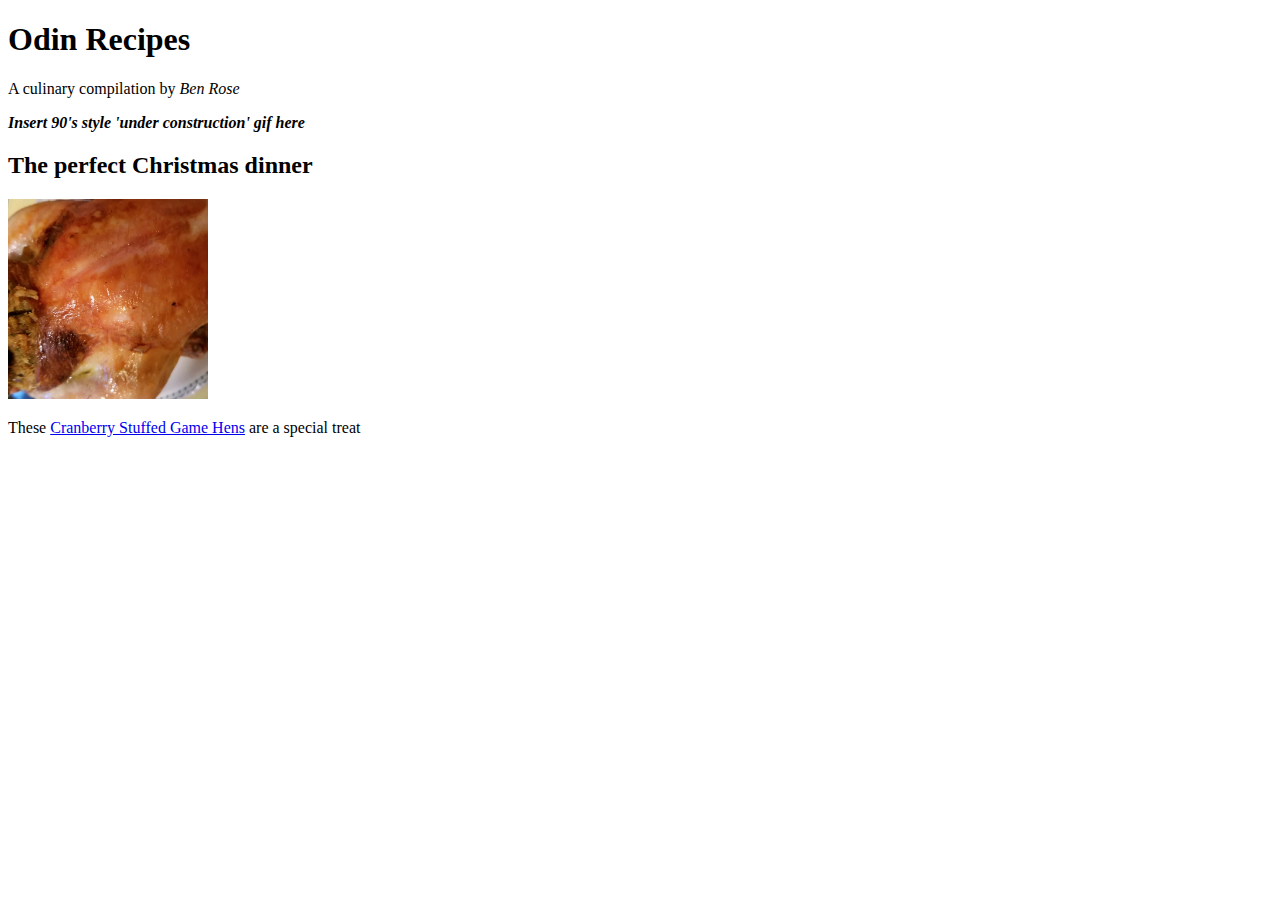
==== index.html @ d8c7cb56 "Initial commit" ====
<!DOCTYPE html>
<html lang="en">
<head>
    <meta charset="UTF-8">
    <meta http-equiv="X-UA-Compatible" content="IE=edge">
    <meta name="viewport" content="width=device-width, initial-scale=1.0">
    <title>Odin Recipes</title>
</head>
<body>
    <h1>Odin Recipes</h1>
    <p>A culinary compilation by <em>Ben Rose</em></p>
    <p></p>
    <p><b><em>Insert 90's style 'under construction' gif here</em></b></p>
    <h2>The perfect Christmas dinner</h2>
    <img src=images/csgh1.jpg alt="A delicious treat" width="200">
    <p>These <a href="recipes/csgh.html">Cranberry Stuffed Game Hens</a> are a special treat </p>
    </body>
</html>
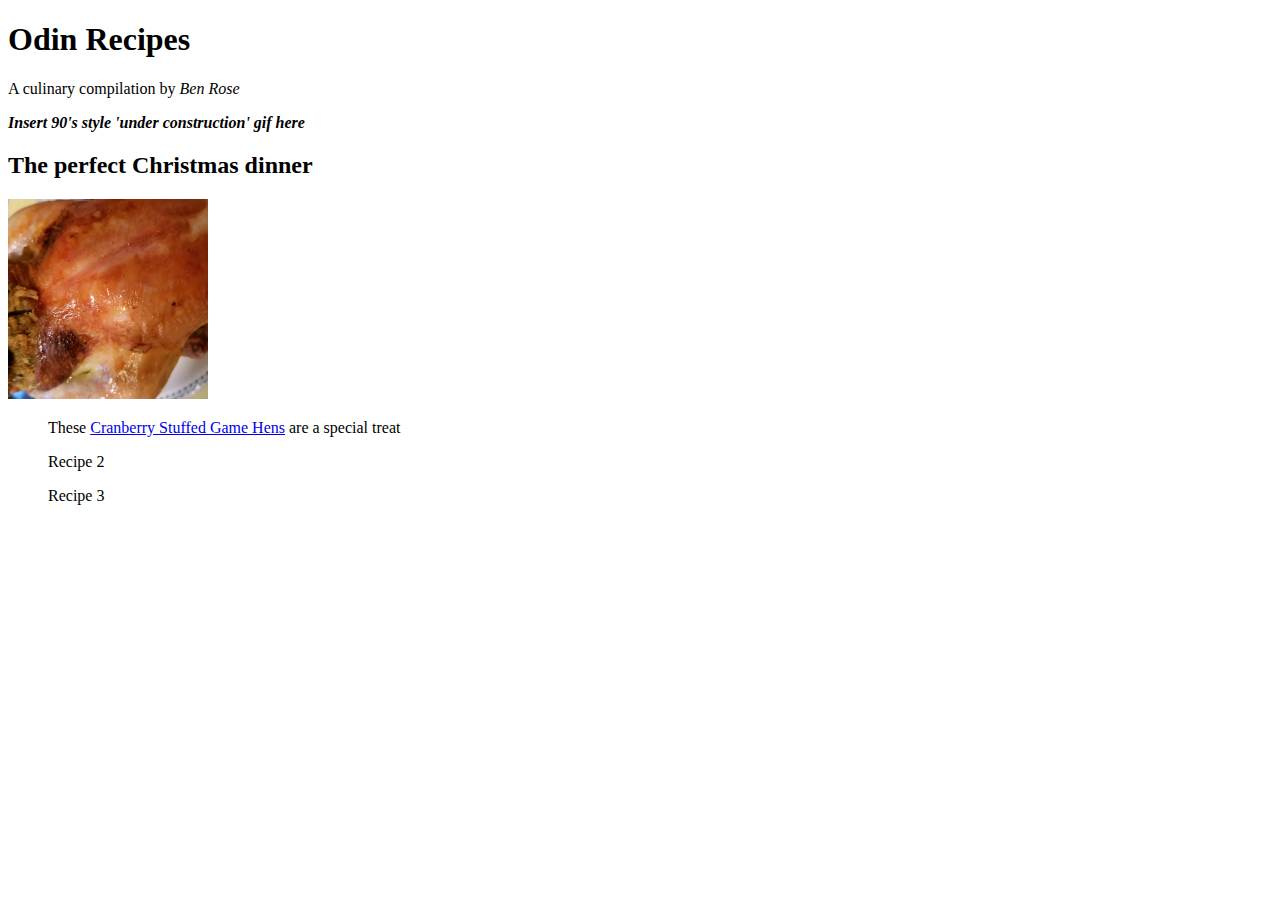
==== commit 6cca823e: "second commit" ====
--- a/index.html
+++ b/index.html
@@ -13,6 +13,10 @@
     <p><b><em>Insert 90's style 'under construction' gif here</em></b></p>
     <h2>The perfect Christmas dinner</h2>
     <img src=images/csgh1.jpg alt="A delicious treat" width="200">
+    <ul>
     <p>These <a href="recipes/csgh.html">Cranberry Stuffed Game Hens</a> are a special treat </p>
+    <p>Recipe 2</p>
+    <p>Recipe 3</p>
+    </ul>
     </body>
 </html>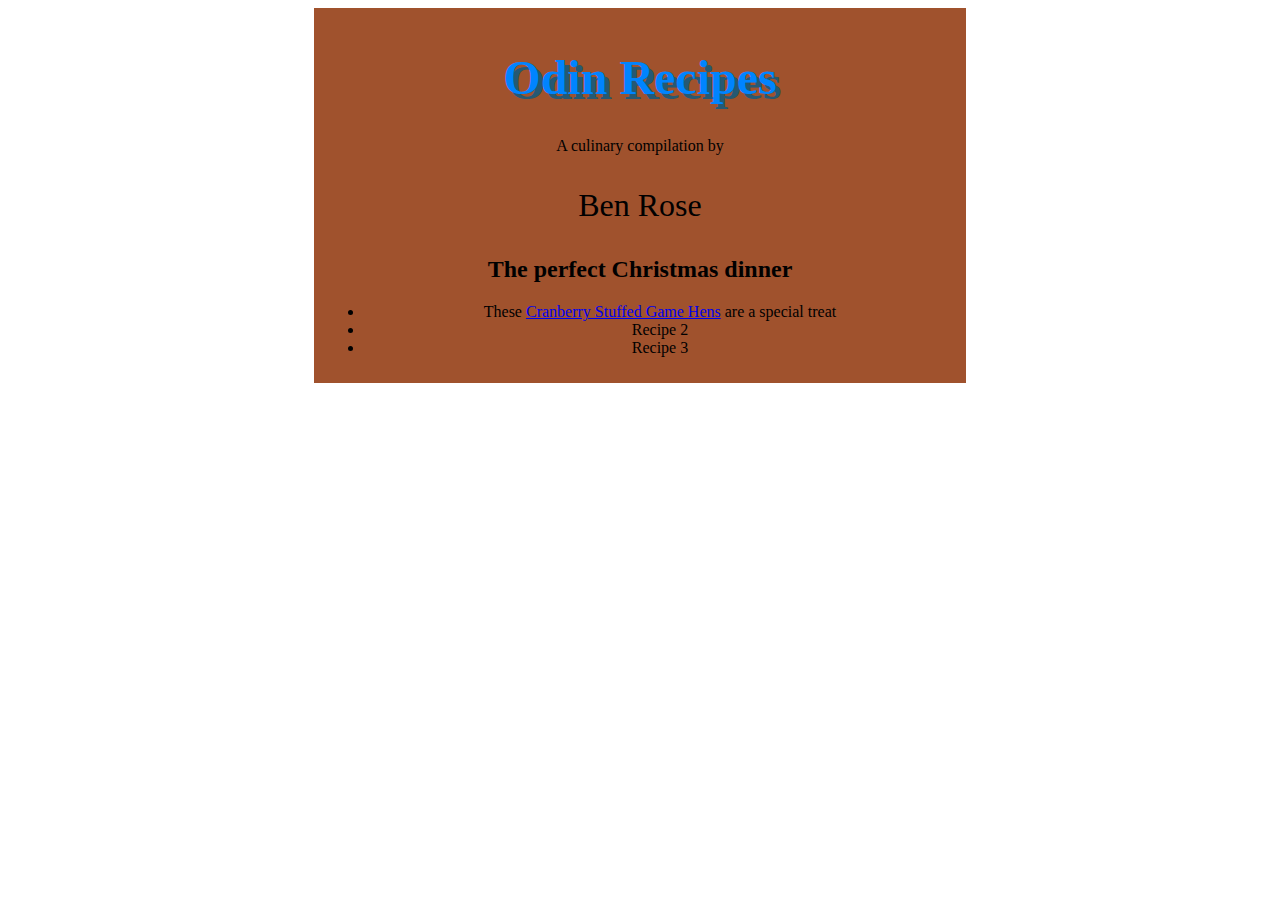
==== commit be452e9d: "CSS Add" ====
--- a/index.html
+++ b/index.html
@@ -4,19 +4,21 @@
     <meta charset="UTF-8">
     <meta http-equiv="X-UA-Compatible" content="IE=edge">
     <meta name="viewport" content="width=device-width, initial-scale=1.0">
+    <link rel="stylesheet" href="styles.css">
     <title>Odin Recipes</title>
 </head>
 <body>
-    <h1>Odin Recipes</h1>
-    <p>A culinary compilation by <em>Ben Rose</em></p>
-    <p></p>
-    <p><b><em>Insert 90's style 'under construction' gif here</em></b></p>
-    <h2>The perfect Christmas dinner</h2>
-    <img src=images/csgh1.jpg alt="A delicious treat" width="200">
-    <ul>
-    <p>These <a href="recipes/csgh.html">Cranberry Stuffed Game Hens</a> are a special treat </p>
-    <p>Recipe 2</p>
-    <p>Recipe 3</p>
-    </ul>
+    <div class="center bookeffect">
+        <h1 class="title">Odin Recipes</h1>
+    
+        <p>A culinary compilation by</p> <p class="authorname">Ben Rose</p>
+        <p></p>
+        <h2>The perfect Christmas dinner</h2>
+        <ul>
+        <li>These <a href="recipes/csgh.html">Cranberry Stuffed Game Hens</a> are a special treat </li>
+        <li>Recipe 2</li>
+        <li>Recipe 3</li>
+        </ul>
+    </div>
     </body>
 </html>--- a/styles.css
+++ b/styles.css
@@ -0,0 +1,25 @@
+.center {
+    margin: auto;
+    width: 50%;
+    padding: 10px;
+    text-align: center;
+  }
+.bookeffect{
+    background-color:sienna;
+    border:5px linen
+    margin: auto;
+}
+.authorname{
+    font-family: cursive;
+    font-size: 32px;
+}
+.title{
+    font-size: 48px;
+    text-shadow: .1em .1em 0 hsl(200 50% 30%);
+    color: rgb(0, 132, 255);
+    
+}
+.dynamic-text-shadow {
+    /*  larger font size, more shadow distance  */
+    
+  }